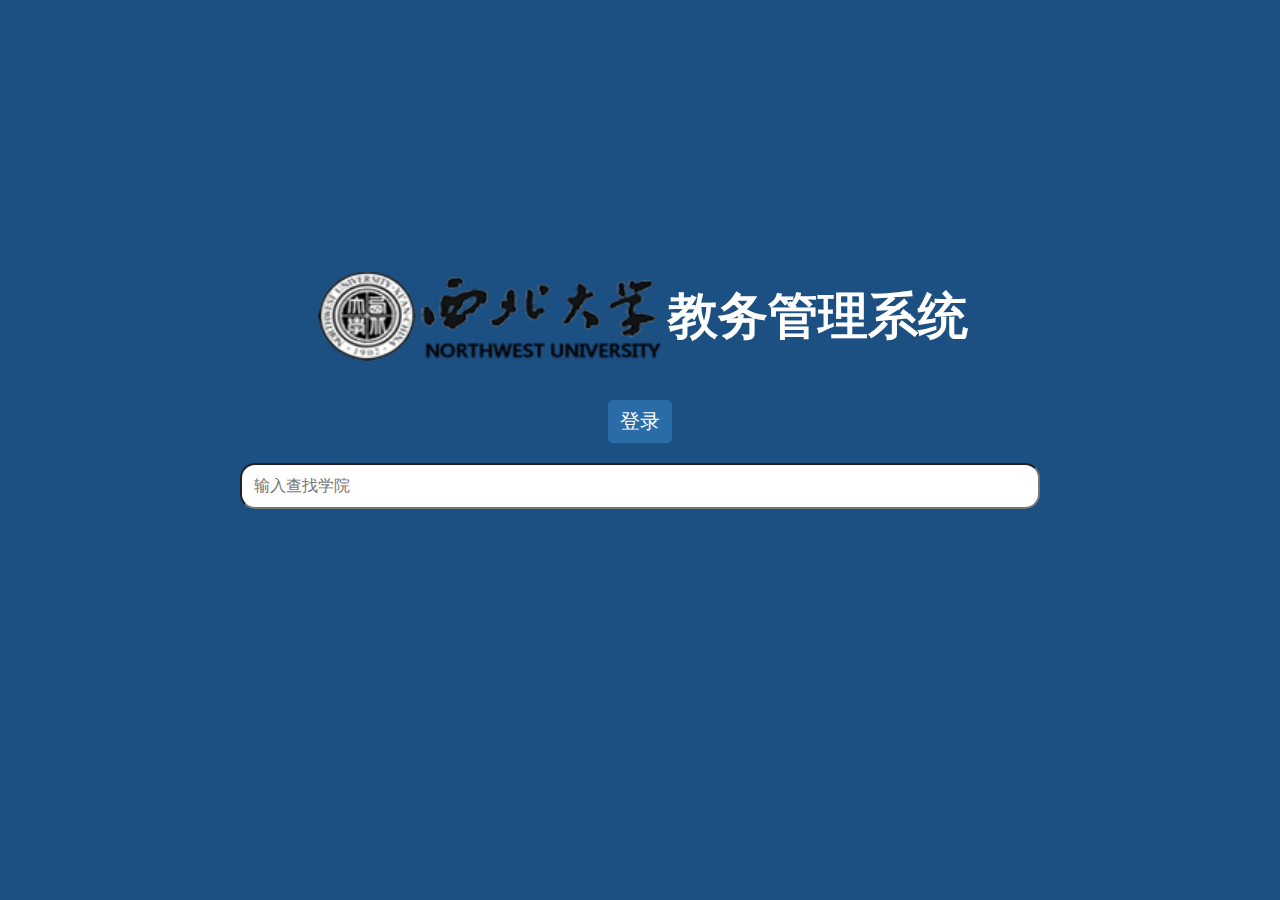
==== internetProgramming_TeemProject/wwwroot/index.html @ 29b3acec "Merge branch 'master' of https://github.com/jkasze/internetProgramming_TeemProject" ====
﻿<!DOCTYPE html>
<html>
<head>
    <meta charset="utf-8" />
    <title>教务管理系统</title>
    <link rel="stylesheet" type="text/css" href="css/indexStyle.css">
</head>
<body>
    <header>
        <a href="https://www.nwu.edu.cn/index.htm"><img src="resource/nwu_logo.png" height="90" width="351" ></a>
        <span>教务管理系统</span>
        <br/><br/>
      </header>
    <button class="cta-btn" id="open">登录</button>
    <div class="modal-container" id="modal">
        <div class="modal">
          <button class="close-btn" id="close">
          </button>
          <div class="modal-header">
            <h3>登录</h3>
          </div>
          <div class="modal-content">
            <form class="modal-form" action="POST">
              <div>
                <label for="name">学号</label>
                <input
                  type="text"
                  id="name"
                  placeholder="输入学号"
                  class="form-input"
                />
              </div>
              <div>
                <label for="password">密码</label>
                <input
                  type="password"
                  id="password"
                  placeholder="输入密码"
                  class="form-input"
                />
                  <div style="text-align: center">
                      <input type="submit" value="登录" class="submit-btn" />
                  </div>
              </div>
            </form>
          </div>
        </div>
    </div>
    <div class="filter-container">
      <input
        type="text"
        id="filter"
        class="filter"
        placeholder="输入查找学院"
      />

    </div>

    <div id="posts-container"></div>

    <div class="loader">
      <div class="circle"></div>
      <div class="circle"></div>
      <div class="circle"></div>
    </div>
    <br/><br/>
    <script src="js/indexJs.js"></script>
</body>
</html>
---- internetProgramming_TeemProject/wwwroot/css/indexStyle.css ----
:root {
  --modal-duration: 1s;
  --primary-color:  rgb(0,97,143);
  --secondary-color: #be2edd;
}

* {
  box-sizing: border-box;
}

body {
  background-color: #1c4f82;
  font-family: 'Lato', sans-serif;
  display: flex;
  flex-direction: column;
  align-items: center;
  justify-content: center;
  min-height: 100vh;
  margin: 0;
  padding-bottom: 100px;
}

header {
  background-color:#1c4f82;
  color: #fff;
  font-size: 130%;
  position: relative;
  padding: 15px 15px;
  text-align: center;
}
header *{
  vertical-align: middle;
  font-size: 50px;
  font-weight: bold;
}
header h1 {
  margin: 0;
}

header p {
  margin: 30px 0;
}

button,input[type='submit'] {
  background-color:#296ca8;
  border: 0;
  border-radius: 5px;
  color: #fff;
  font-size: 20px;
  cursor: pointer;
  padding: 8px 12px;
}

button:focus {
  outline: none;
}

.container {
  padding: 15px;
  margin: 0 auto;
  max-width: 100%;
  width: 800px;
}

.modal-container {
  background-color: rgba(0, 0, 0, 0.6);
  display: none;
  position: fixed;
  top: 0;
  left: 0;
  right: 0;
  bottom: 0;
}

.modal-container.show-modal {
  display: block;
}

.modal {
  background-color: #fff;
  border-radius: 5px;
  box-shadow: 0 0 10px rgba(0, 0, 0, 0.3);
  position: absolute;
  overflow: hidden;
  top: 50%;
  left: 50%;
  transform: translate(-50%, -50%);
  max-width: 100%;
  width: 400px;
  animation-name: modalopen;
  animation-duration: var(--modal-duration);
}

.modal-header {
  background: var(--primary-color);
  color: #fff;
  padding: 15px;
}

.modal-header h3 {
  margin: 0;

}

.modal-content {
  padding: 20px;
}

.modal-form div {
  margin: 15px 0;
}

.modal-form label {
  display: block;
  margin-bottom: 5px;
}

.modal-form .form-input {
  padding: 8px;
  width: 100%;
}

.close-btn {
  background: transparent;
  font-size: 25px;
  position: absolute;
  top: 0;
  right: 0;
}

@keyframes modalopen {
  from {
    opacity: 0;
  }

  to {
    opacity: 1;
  }
}

.filter-container {
  margin-top: 20px;
  width: 80vw;
  max-width: 800px;
}

.filter {
  width: 100%;
  padding: 12px;
  font-size: 16px;
  border-radius: 15px;
}

.post {
  position: relative;
  background-color: #4992d3;
  box-shadow: 0 2px 4px rgba(0, 0, 0, 0.3);
  border-radius: 3px;
  padding: 20px;
  margin: 40px 0;
  display: flex;
  width: 80vw;
  max-width: 800px;
}

.post .post-title {
  margin: 0;
}

.post .post-body {
  margin: 15px 0 0;
  line-height: 1.3;
}

.post .post-info {
  margin-left: 20px;
}

.post .number {
  position: absolute;
  top: -15px;
  left: -15px;
  font-size: 15px;
  width: 40px;
  height: 40px;
  border-radius: 50%;
  background: #fff;
  color: #296ca8;
  display: flex;
  align-items: center;
  justify-content: center;
  padding: 7px 10px;
}

.loader {
  opacity: 0;
  display: flex;
  position: fixed;
  bottom: 50px;
  transition: opacity 0.3s ease-in;
}

.loader.show {
  opacity: 1;
}

.circle {
  background-color: #fff;
  width: 10px;
  height: 10px;
  border-radius: 50%;
  margin: 5px;
  animation: bounce 0.5s ease-in infinite;
}

.circle:nth-of-type(2) {
  animation-delay: 0.1s;
}

.circle:nth-of-type(3) {
  animation-delay: 0.2s;
}

@keyframes bounce {
  0%,
  100% {
    transform: translateY(0);
  }

  50% {
    transform: translateY(-10px);
  }
}
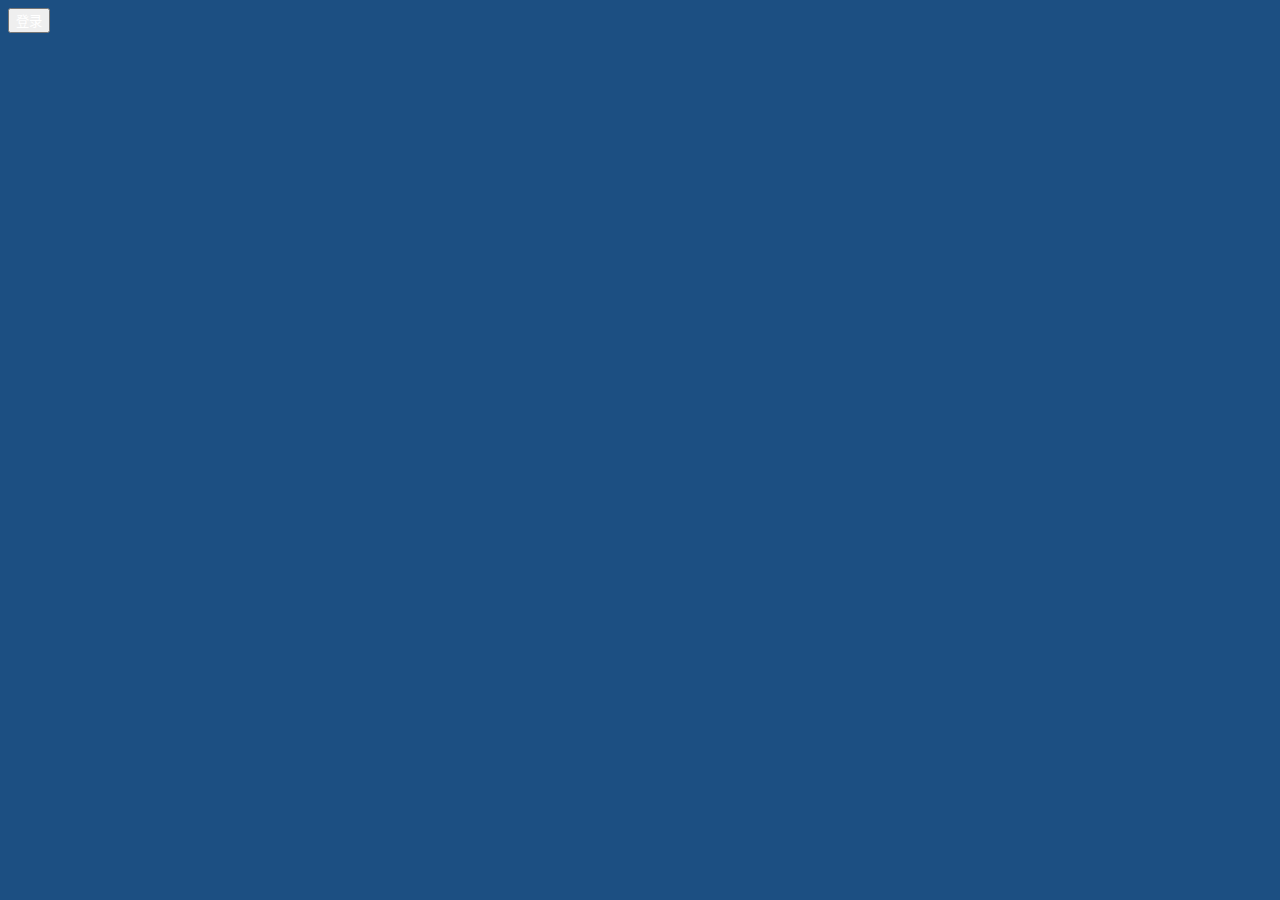
==== commit 164305d5: "前端基本完成，仅剩渲染" ====
--- a/internetProgramming_TeemProject/wwwroot/index.html
+++ b/internetProgramming_TeemProject/wwwroot/index.html
@@ -1,69 +1,18 @@
 ﻿<!DOCTYPE html>
-<html>
+<html lang="zh-cn">
 <head>
-    <meta charset="utf-8" />
-    <title>教务管理系统</title>
-    <link rel="stylesheet" type="text/css" href="css/indexStyle.css">
+    <meta charset="UTF-8">
+    <meta name="viewport" content="width=device-width, initial-scale=1.0">
+    <link href="css/institute.css" rel="stylesheet">
+    <title>学院</title>
 </head>
 <body>
-    <header>
-        <a href="https://www.nwu.edu.cn/index.htm"><img src="resource/nwu_logo.png" height="90" width="351" ></a>
-        <span>教务管理系统</span>
-        <br/><br/>
-      </header>
-    <button class="cta-btn" id="open">登录</button>
-    <div class="modal-container" id="modal">
-        <div class="modal">
-          <button class="close-btn" id="close">
-          </button>
-          <div class="modal-header">
-            <h3>登录</h3>
-          </div>
-          <div class="modal-content">
-            <form class="modal-form" action="POST">
-              <div>
-                <label for="name">学号</label>
-                <input
-                  type="text"
-                  id="name"
-                  placeholder="输入学号"
-                  class="form-input"
-                />
-              </div>
-              <div>
-                <label for="password">密码</label>
-                <input
-                  type="password"
-                  id="password"
-                  placeholder="输入密码"
-                  class="form-input"
-                />
-                  <div style="text-align: center">
-                      <input type="submit" value="登录" class="submit-btn" />
-                  </div>
-              </div>
-            </form>
-          </div>
-        </div>
+    <button onclick="gotoload()">登录</button>
+    <div id="institutes">
     </div>
-    <div class="filter-container">
-      <input
-        type="text"
-        id="filter"
-        class="filter"
-        placeholder="输入查找学院"
-      />
-
-    </div>
-
-    <div id="posts-container"></div>
-
-    <div class="loader">
-      <div class="circle"></div>
-      <div class="circle"></div>
-      <div class="circle"></div>
-    </div>
-    <br/><br/>
-    <script src="js/indexJs.js"></script>
+    
+    <script src="js/institute.js"></script>
+    <script type="text/javascript">
+    </script>
 </body>
-</html>
+</html>--- a/internetProgramming_TeemProject/wwwroot/css/institute.css
+++ b/internetProgramming_TeemProject/wwwroot/css/institute.css
@@ -0,0 +1,38 @@
+*{
+    color: white;
+}
+body{
+    background-color: #1c4f82;
+}
+#institutes{
+    padding:20px;
+    height: 500px;
+    left: 50%;
+    top: 40%;
+    transform: translate(-50%,-50%);
+    display:block;
+    position: absolute;
+
+}
+.institute{
+    padding: 20px 50px;
+    border-radius: 30px;
+    border: black solid 5px;
+    background-color: midnightblue;
+    margin-bottom: 50px;
+    border-style: outset;
+}
+.teacherNum{
+    margin-bottom: 0px;
+}
+.teacherName{
+    border-bottom: white outset 3px;
+    margin: 10px 10px;
+    padding: 10px 10px;
+}
+.introduction{
+    padding: 10px;
+    margin:10px 20px;
+    border-bottom: black dashed 5px;
+
+}
